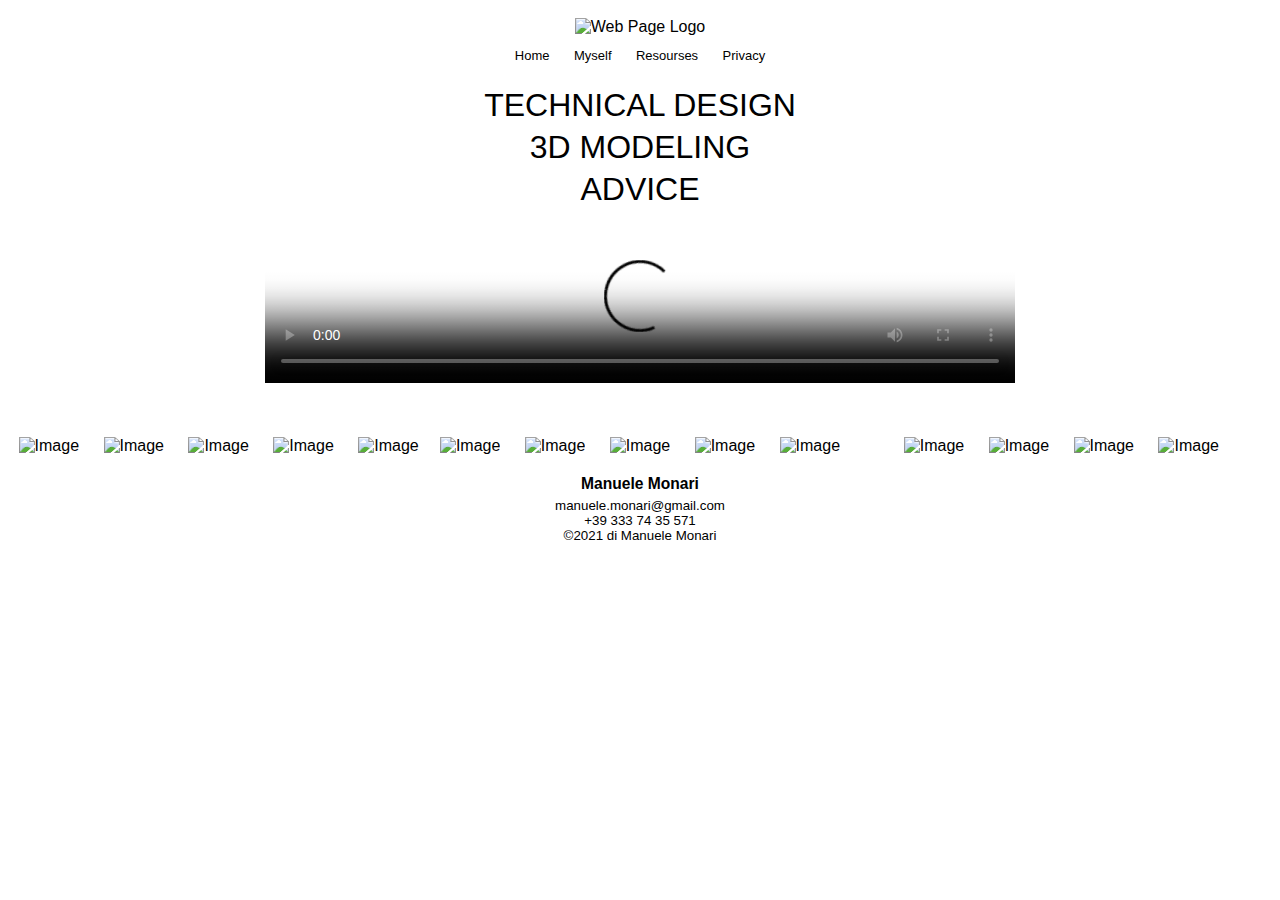
==== Home.html @ 66c8883b "Myself page complete" ====
<!DOCTYPE html>
<html lang=en>
    <head>
        <title>Manuele Monari</title>
        <link rel="stylesheet" href="styles.css">
    </head>
    <body>
        <center>
            <img class="logo" src="C:\Users\manue\OneDrive\Immagini\Saved Pictures\Logo 2021.jpg" alt="Web Page Logo">
        </center>
        <a href="C:/Users/manue/OneDrive/Documenti/GitHub/my_web_page/Home.html">Home</a>
        <a href="C:/Users/manue/OneDrive/Documenti/GitHub/my_web_page/Myself.html">Myself</a>
        <a href="C:/Users/manue/OneDrive/Documenti/GitHub/my_web_page/Resourse.html">Resourses</a>
        <a href="C:/Users/manue/OneDrive/Documenti/GitHub/my_web_page/Privacy.html">Privacy</a>
        <br/><br/>
        <h1>TECHNICAL DESIGN</h1>
        <h1>3D MODELING</h1>
        <h1>ADVICE</h1>
        <center>
            <video src="C:\Users\manue\OneDrive\Immagini\Video\Video1 con musica.mp4"           
            controls poster="C:\Users\manue\OneDrive\Immagini\Saved Pictures\render_16.jpg">
                Il video non può essere riprodotto sul tuo browser.<br>
                Fai partire il download del video cliccando <a href="URL">qui</a>. 
              </video>
        </center>
        <div class="immagini">
            <img class="portfolio" src="C:\Users\manue\OneDrive\Immagini\Saved Pictures\Collage 01.png" alt="Image">
            <img class="portfolio" src="C:\Users\manue\OneDrive\Immagini\Saved Pictures\Render_lampadario_06_compositing.png" alt="Image">
            <img class="portfolio" src="C:\Users\manue\OneDrive\Immagini\Saved Pictures\render_16_compositing.png" alt="Image">
            <img class="portfolio" src="C:\Users\manue\OneDrive\Immagini\Saved Pictures\Corridoio.png" alt="Image">
            <img class="portfolio" src="C:\Users\manue\OneDrive\Immagini\Saved Pictures\Pianta e prospetto_dettagli.png" alt="Image">
        </div>
        <div class="immagini">
            <img class="portfolio" src="C:\Users\manue\OneDrive\Immagini\Saved Pictures\Scala_render_01.png" alt="Image">
            <img class="portfolio" src="C:\Users\manue\OneDrive\Immagini\Saved Pictures\Render_lampadario_07_compositing.png" alt="Image">
            <img class="portfolio" src="C:\Users\manue\OneDrive\Immagini\Saved Pictures\render_15_compositing.png" alt="Image">
            <img class="portfolio" src="C:\Users\manue\OneDrive\Immagini\Saved Pictures\Nutsert blender_dettaglio.png" alt="Image">
            <img class="portfolio" src="C:\Users\manue\OneDrive\Immagini\Saved Pictures\Lampada_collage.png" alt="Image">
        </div>
        <div class="immagini">
            <img class="portfolio" src="C:\Users\manue\OneDrive\Immagini\Saved Pictures\Miscelatore_05.png" alt="Image">
            <img class="portfolio" src="C:\Users\manue\OneDrive\Immagini\Saved Pictures\Render_lampadario_08_compositing.png" alt="Image">
            <img class="portfolio" src="C:\Users\manue\OneDrive\Immagini\Saved Pictures\Divano_comp_01.png" alt="Image">
            <img class="portfolio" src="C:\Users\manue\OneDrive\Immagini\Saved Pictures\Casa_dettaglio.png" alt="Image">
        </div>
        <center>
            <div class="piè_di_pagina">
                <h3>
                    Manuele Monari
                </h3>
            </div>
            <div class="piè_di_pagina">
                manuele.monari@gmail.com
            </div> 
            <div class="piè_di_pagina">
                +39 333 74 35 571
            </div> 
            <div class="piè_di_pagina">
                ©2021 di Manuele Monari
            </div> 
        </center>

    </body>
</html>
---- styles.css ----
a{
    font-family: 'Gill Sans', 'Gill Sans MT', Calibri, 'Trebuchet MS', sans-serif;
    font-weight: lighter;
    font-size: small;
    text-decoration: none;
    color: black;
    padding: 10px;
}
.logo {
    width: 250px;
    padding: 10px;
}
.portfolio {
    width: 400px;
    margin-top: 20px;
    padding: 10px;
}
video {
    width: 750px;
    margin: 20px;
}
h1{
    font-family:Verdana, Geneva, Tahoma, sans-serif;
    text-align: center;
    font-weight: lighter;
    margin: 5px;
}
body{
    font-family: 'Gill Sans', 'Gill Sans MT', Calibri, 'Trebuchet MS', sans-serif;
    text-align: center;
}
.immagini {
    float: left;
    width: 33.333%;
    width: 33.333%;
    width: 33.333%;
    margin-bottom: 10px;
}
.piè_di_pagina {
    width:fit-content;
    font-size: smaller;
}
h3 {
    margin: 5px;
}
.div_myself {
    float: left;
    width: 100%;
    margin-left: 250px;
    margin-bottom: 20px;
}
.myself {
    float: left;
    padding: 15px;
    width: 400px;
}
h2 {
    text-align: left;
    padding-top: 30px;
}
p {
    text-align: left;
    margin: 3px;
    margin-right: 550px;
}
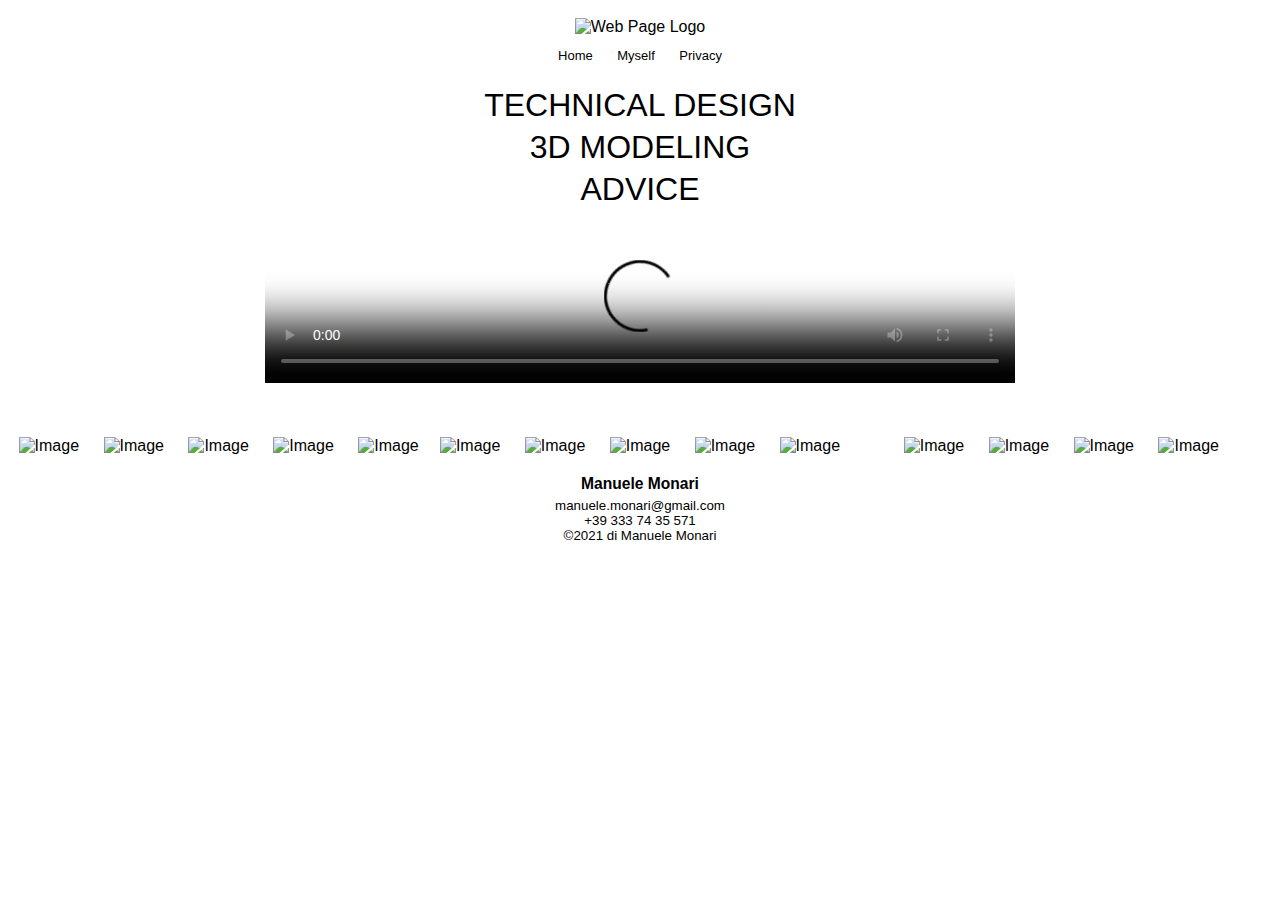
==== commit ef16c974: "Privacy page complete" ====
--- a/Home.html
+++ b/Home.html
@@ -10,7 +10,6 @@
         </center>
         <a href="C:/Users/manue/OneDrive/Documenti/GitHub/my_web_page/Home.html">Home</a>
         <a href="C:/Users/manue/OneDrive/Documenti/GitHub/my_web_page/Myself.html">Myself</a>
-        <a href="C:/Users/manue/OneDrive/Documenti/GitHub/my_web_page/Resourse.html">Resourses</a>
         <a href="C:/Users/manue/OneDrive/Documenti/GitHub/my_web_page/Privacy.html">Privacy</a>
         <br/><br/>
         <h1>TECHNICAL DESIGN</h1>
--- a/styles.css
+++ b/styles.css
@@ -62,4 +62,12 @@
     text-align: left;
     margin: 3px;
     margin-right: 550px;
+}
+.privacy {
+    text-align: center;
+}
+.p_privacy {
+    margin-left: 200px;
+    margin-right: 200px;
+    text-align: left;
 }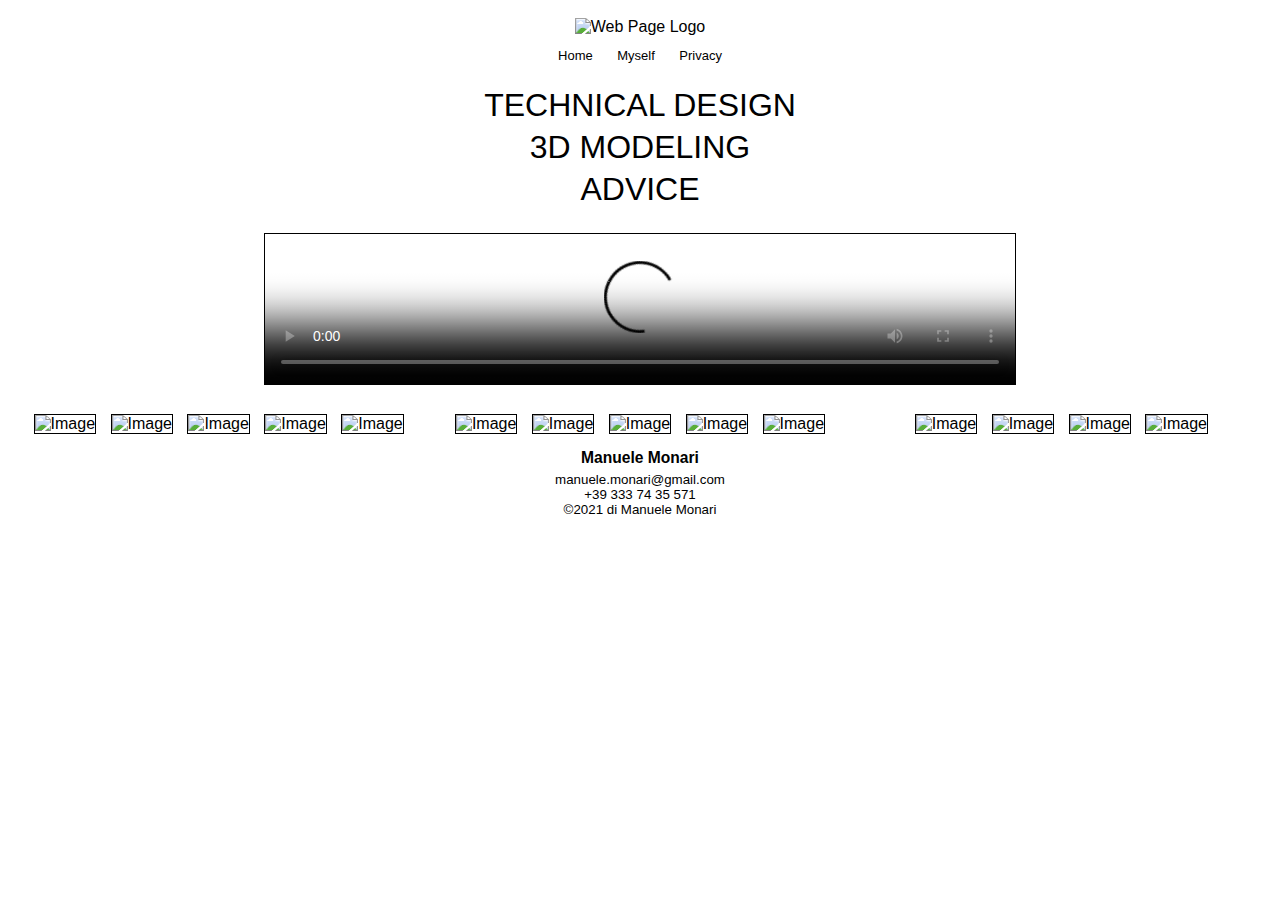
==== commit a586187c: "Update Home.html" ====
--- a/Home.html
+++ b/Home.html
@@ -3,6 +3,7 @@
     <head>
         <title>Manuele Monari</title>
         <link rel="stylesheet" href="styles.css">
+        <meta name="viewport" content="width=device-width, initial-scale=1.0">
     </head>
     <body>
         <center>
@@ -23,24 +24,24 @@
               </video>
         </center>
         <div class="immagini">
-            <img class="portfolio" src="C:\Users\manue\OneDrive\Immagini\Saved Pictures\Collage 01.png" alt="Image">
-            <img class="portfolio" src="C:\Users\manue\OneDrive\Immagini\Saved Pictures\Render_lampadario_06_compositing.png" alt="Image">
-            <img class="portfolio" src="C:\Users\manue\OneDrive\Immagini\Saved Pictures\render_16_compositing.png" alt="Image">
-            <img class="portfolio" src="C:\Users\manue\OneDrive\Immagini\Saved Pictures\Corridoio.png" alt="Image">
-            <img class="portfolio" src="C:\Users\manue\OneDrive\Immagini\Saved Pictures\Pianta e prospetto_dettagli.png" alt="Image">
+            <img class="portfolio" src="C:\Users\manue\OneDrive\Immagini\Saved Pictures\Collage 01.jpg" alt="Image">
+            <img class="portfolio" src="C:\Users\manue\OneDrive\Immagini\Saved Pictures\Render_lampadario_06_compositing.jpg" alt="Image">
+            <img class="portfolio" src="C:\Users\manue\OneDrive\Immagini\Saved Pictures\render_16_compositing.jpg" alt="Image">
+            <img class="portfolio" src="C:\Users\manue\OneDrive\Immagini\Saved Pictures\Corridoio.jpg" alt="Image">
+            <img class="portfolio" src="C:\Users\manue\OneDrive\Immagini\Saved Pictures\Pianta e prospetto_dettagli.jpg" alt="Image">
         </div>
         <div class="immagini">
-            <img class="portfolio" src="C:\Users\manue\OneDrive\Immagini\Saved Pictures\Scala_render_01.png" alt="Image">
-            <img class="portfolio" src="C:\Users\manue\OneDrive\Immagini\Saved Pictures\Render_lampadario_07_compositing.png" alt="Image">
-            <img class="portfolio" src="C:\Users\manue\OneDrive\Immagini\Saved Pictures\render_15_compositing.png" alt="Image">
-            <img class="portfolio" src="C:\Users\manue\OneDrive\Immagini\Saved Pictures\Nutsert blender_dettaglio.png" alt="Image">
-            <img class="portfolio" src="C:\Users\manue\OneDrive\Immagini\Saved Pictures\Lampada_collage.png" alt="Image">
+            <img class="portfolio" src="C:\Users\manue\OneDrive\Immagini\Saved Pictures\Scala_render_01.jpg" alt="Image">
+            <img class="portfolio" src="C:\Users\manue\OneDrive\Immagini\Saved Pictures\Render_lampadario_07_compositing.jpg" alt="Image">
+            <img class="portfolio" src="C:\Users\manue\OneDrive\Immagini\Saved Pictures\render_15_compositing.jpg" alt="Image">
+            <img class="portfolio" src="C:\Users\manue\OneDrive\Immagini\Saved Pictures\Nutsert blender_dettaglio.jpg" alt="Image">
+            <img class="portfolio" src="C:\Users\manue\OneDrive\Immagini\Saved Pictures\Lampada_collage.jpg" alt="Image">
         </div>
         <div class="immagini">
-            <img class="portfolio" src="C:\Users\manue\OneDrive\Immagini\Saved Pictures\Miscelatore_05.png" alt="Image">
-            <img class="portfolio" src="C:\Users\manue\OneDrive\Immagini\Saved Pictures\Render_lampadario_08_compositing.png" alt="Image">
-            <img class="portfolio" src="C:\Users\manue\OneDrive\Immagini\Saved Pictures\Divano_comp_01.png" alt="Image">
-            <img class="portfolio" src="C:\Users\manue\OneDrive\Immagini\Saved Pictures\Casa_dettaglio.png" alt="Image">
+            <img class="portfolio" src="C:\Users\manue\OneDrive\Immagini\Saved Pictures\Miscelatore_05.jpg" alt="Image">
+            <img class="portfolio" src="C:\Users\manue\OneDrive\Immagini\Saved Pictures\Render_lampadario_08_compositing.jpg" alt="Image">
+            <img class="portfolio" src="C:\Users\manue\OneDrive\Immagini\Saved Pictures\Divano_comp_01.jpg" alt="Image">
+            <img class="portfolio" src="C:\Users\manue\OneDrive\Immagini\Saved Pictures\Casa_dettaglio.jpg" alt="Image">
         </div>
         <center>
             <div class="piè_di_pagina">
--- a/styles.css
+++ b/styles.css
@@ -11,9 +11,10 @@
     padding: 10px;
 }
 .portfolio {
-    width: 400px;
+    width: 430px;
     margin-top: 20px;
-    padding: 10px;
+    margin: 5px;
+    border: 1px solid black;
 }
 video {
     width: 750px;
@@ -51,8 +52,9 @@
 }
 .myself {
     float: left;
-    padding: 15px;
+    margin: 15px;
     width: 400px;
+    border: 1px solid black;
 }
 h2 {
     text-align: left;
@@ -70,4 +72,10 @@
     margin-left: 200px;
     margin-right: 200px;
     text-align: left;
+}
+video {
+    border: 1px solid black;
+}
+a:hover {
+    color: darkred;
 }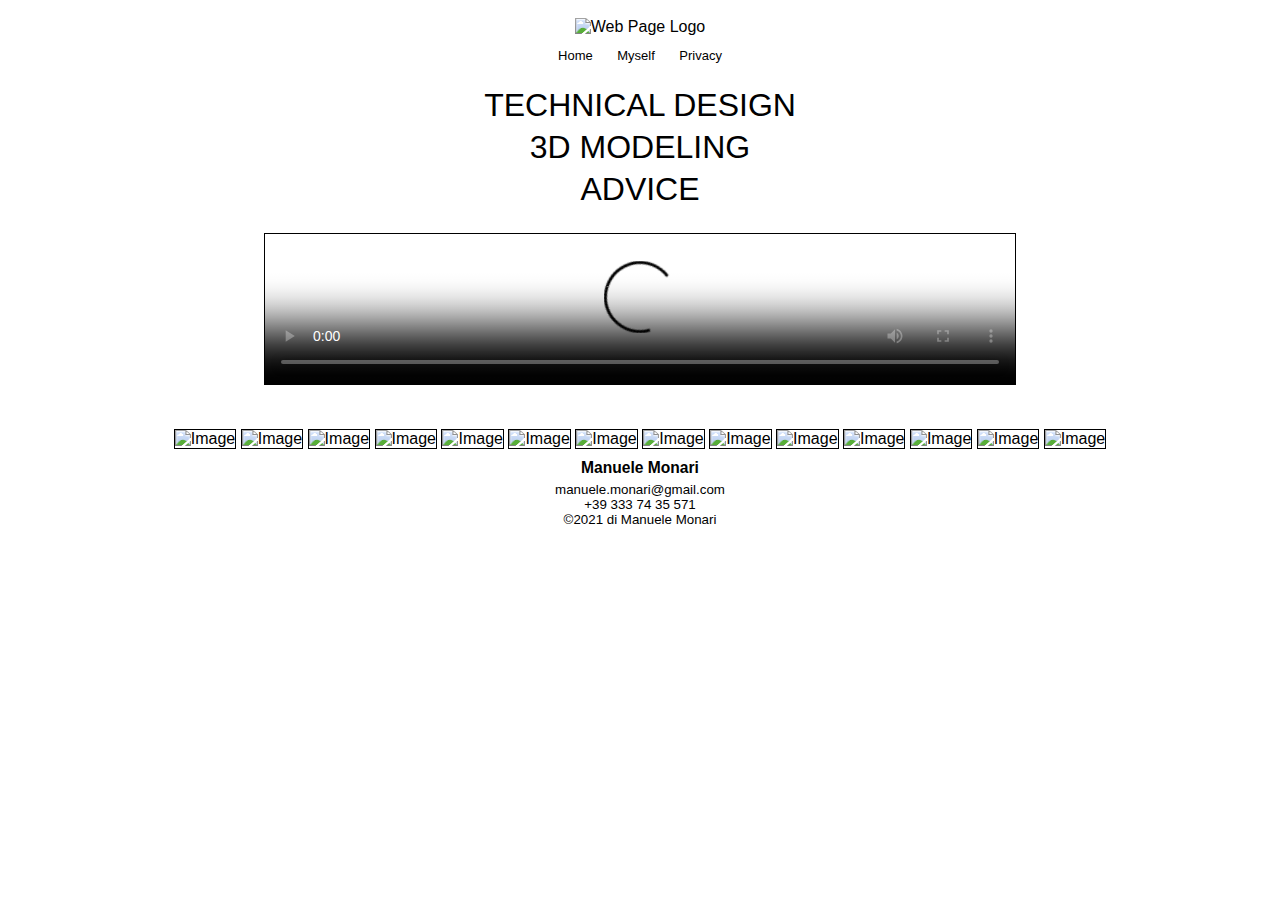
==== commit 51e3a1e1: "Responive adjustment" ====
--- a/Home.html
+++ b/Home.html
@@ -27,21 +27,17 @@
             <img class="portfolio" src="C:\Users\manue\OneDrive\Immagini\Saved Pictures\Collage 01.jpg" alt="Image">
             <img class="portfolio" src="C:\Users\manue\OneDrive\Immagini\Saved Pictures\Render_lampadario_06_compositing.jpg" alt="Image">
             <img class="portfolio" src="C:\Users\manue\OneDrive\Immagini\Saved Pictures\render_16_compositing.jpg" alt="Image">
-            <img class="portfolio" src="C:\Users\manue\OneDrive\Immagini\Saved Pictures\Corridoio.jpg" alt="Image">
-            <img class="portfolio" src="C:\Users\manue\OneDrive\Immagini\Saved Pictures\Pianta e prospetto_dettagli.jpg" alt="Image">
-        </div>
-        <div class="immagini">
             <img class="portfolio" src="C:\Users\manue\OneDrive\Immagini\Saved Pictures\Scala_render_01.jpg" alt="Image">
             <img class="portfolio" src="C:\Users\manue\OneDrive\Immagini\Saved Pictures\Render_lampadario_07_compositing.jpg" alt="Image">
             <img class="portfolio" src="C:\Users\manue\OneDrive\Immagini\Saved Pictures\render_15_compositing.jpg" alt="Image">
             <img class="portfolio" src="C:\Users\manue\OneDrive\Immagini\Saved Pictures\Nutsert blender_dettaglio.jpg" alt="Image">
             <img class="portfolio" src="C:\Users\manue\OneDrive\Immagini\Saved Pictures\Lampada_collage.jpg" alt="Image">
-        </div>
-        <div class="immagini">
             <img class="portfolio" src="C:\Users\manue\OneDrive\Immagini\Saved Pictures\Miscelatore_05.jpg" alt="Image">
             <img class="portfolio" src="C:\Users\manue\OneDrive\Immagini\Saved Pictures\Render_lampadario_08_compositing.jpg" alt="Image">
             <img class="portfolio" src="C:\Users\manue\OneDrive\Immagini\Saved Pictures\Divano_comp_01.jpg" alt="Image">
             <img class="portfolio" src="C:\Users\manue\OneDrive\Immagini\Saved Pictures\Casa_dettaglio.jpg" alt="Image">
+            <img class="portfolio" src="C:\Users\manue\OneDrive\Immagini\Saved Pictures\Corridoio.jpg" alt="Image">
+            <img class="portfolio" src="C:\Users\manue\OneDrive\Immagini\Saved Pictures\Pianta e prospetto_dettagli.jpg" alt="Image">
         </div>
         <center>
             <div class="piè_di_pagina">
--- a/styles.css
+++ b/styles.css
@@ -11,9 +11,8 @@
     padding: 10px;
 }
 .portfolio {
-    width: 430px;
+    height: 350px;
     margin-top: 20px;
-    margin: 5px;
     border: 1px solid black;
 }
 video {
@@ -31,10 +30,6 @@
     text-align: center;
 }
 .immagini {
-    float: left;
-    width: 33.333%;
-    width: 33.333%;
-    width: 33.333%;
     margin-bottom: 10px;
 }
 .piè_di_pagina {
